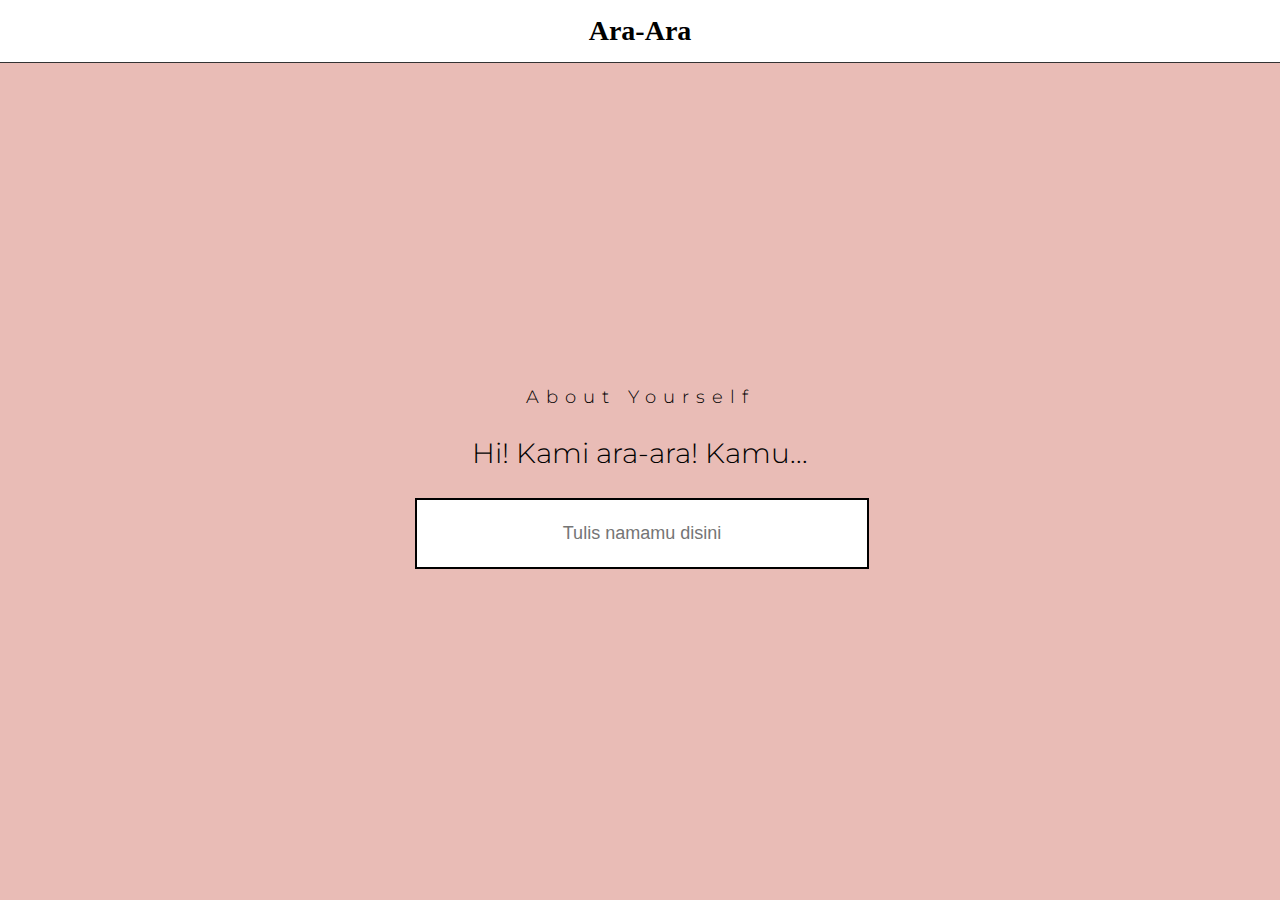
==== pages/quiz.html @ bb8e39ed "stuck push gender" ====
<!DOCTYPE html>
<html lang="en">
  <head>
    <meta charset="UTF-8" />
    <meta name="viewport" content="width=device-width, initial-scale=1.0" />
    <title>Ara-Ara</title>
    <link rel="stylesheet" href="../assets/css/style.css" />
  </head>
  <body class="quiz-page">
    <div class="container">
      <div class="header">
        <a href="../index.html">
          <div class="header-logo quiz">Ara-Ara</div>
        </a>
      </div>
      <div class="quiz-hero">
        <div class="quiz-content">
          <p class="category">About Yourself</p>
          <h3 id="question"></h3>
          <form id="form">
            <input id="answer" type="text" placeholder="Tulis namamu disini" />
            <div class="btn" id="btnSubmit">
              <img
                id="formSubmit"
                src="https://static.base.co.id/scroll-right-silver.svg"
                alt=""
              />
            </div>
          </form>
        </div>
      </div>
    </div>
    <script src="../assets/js/index.js"></script>
  </body>
</html>
---- assets/css/style.css ----
@import url("https://fonts.googleapis.com/css2?family=Montserrat:wght@100;200;300;400;500;600;700;800;900&display=swap");

body {
  font-family: "Montserrat", sans-serif;
  background-color: #f97458;
  margin: 0;
  min-height: 100vh;
}

a {
  text-decoration: none;
  color: #000;
}

.quiz-page {
  background-color: #e9bcb6;
}

/* header */
.header {
  padding: 15px 20px;
  background-color: #fff;
  border-bottom: 1px solid #333;
}

.header .quiz {
  text-align: center;
}

.header .header-logo {
  font-size: 28px;
  font-weight: 900;
  font-family: "Times New Roman", Times, serif;
}

/* Hero */

.hero {
  text-align: center;
  margin-top: 10vh;
  padding: 10vh 20vw 5vh;
}

.hero .title-hero {
  font-size: 54px;
  font-weight: 800;
  color: #fff;
}

.hero .sub-hero {
  font-size: 16px;
  font-weight: 500;
  line-height: 25px;
  color: white;
}

.hero a button {
  margin-top: 20px;
  background-color: white;
  color: #f97458;
  border: 2px solid #ff6f61;
  box-shadow: -6px 6px #c45449;
  padding: 12px 16px;
  min-width: 200px;
  transition: 0.3s;
  font-size: 18px;
  cursor: pointer;
}

.hero a button:hover {
  box-shadow: -2px 4px #c45449;
}

/* Quiz */
.quiz-hero {
  display: flex;
  min-height: 90vh;
  text-align: center;
}

.quiz-hero .quiz-content {
  margin: auto;
  height: auto;
}

p.category {
  font-size: 18px;
  font-weight: 300;
  letter-spacing: 7px;
}

.quiz-hero .quiz-content h3 {
  font-size: 28px;
  font-weight: 300;
}

.quiz-hero .quiz-content form {
  width: 450px;
  position: relative;
  margin: auto;
}

.quiz-hero .quiz-content form input {
  background: #fff;
  border: 2px solid #000;
  font-family: Brown, sans-serif;
  font-size: 18px;
  line-height: 27px;
  padding: 20px 0;
  text-align: center;
  width: 100%;
}

input[type="date"]::-webkit-inner-spin-button,
input[type="date"]::-webkit-calendar-picker-indicator {
  display: none;
  -webkit-appearance: none;
}

.quiz-hero .quiz-content form div.btn {
  padding: 0;
  position: absolute;
  right: 5%;
  top: 32.5%;
  background: none;
  border: transparent;
  cursor: pointer;
}
.quiz-hero .quiz-content form.flex {
  display: flex;
  flex-flow: row wrap;
  justify-content: center;
  margin: 0 auto;
  width: 600px;
}

.quiz-hero .quiz-content form input.answer {
  align-items: center;
  background: transparent;
  border: 1px solid #000;
  color: #000;
  cursor: pointer;
  display: flex;
  font-family: Brown, sans-serif;
  font-size: 17px;
  justify-content: space-around;
  line-height: 27px;
  margin: 10px 10px 10px;
  opacity: 0.7;
  padding: 10px 0;
  text-align: center;
  width: 250px;
}

.quiz-hero .quiz-content form input.answer:active {
  background-color: black;
}

.animation {
  animation: up-down 2s ease-in-out infinite alternate-reverse both;
}

@keyframes up-down {
  0% {
    transform: translateY(10px);
  }

  100% {
    transform: translateY(-10px);
  }
}
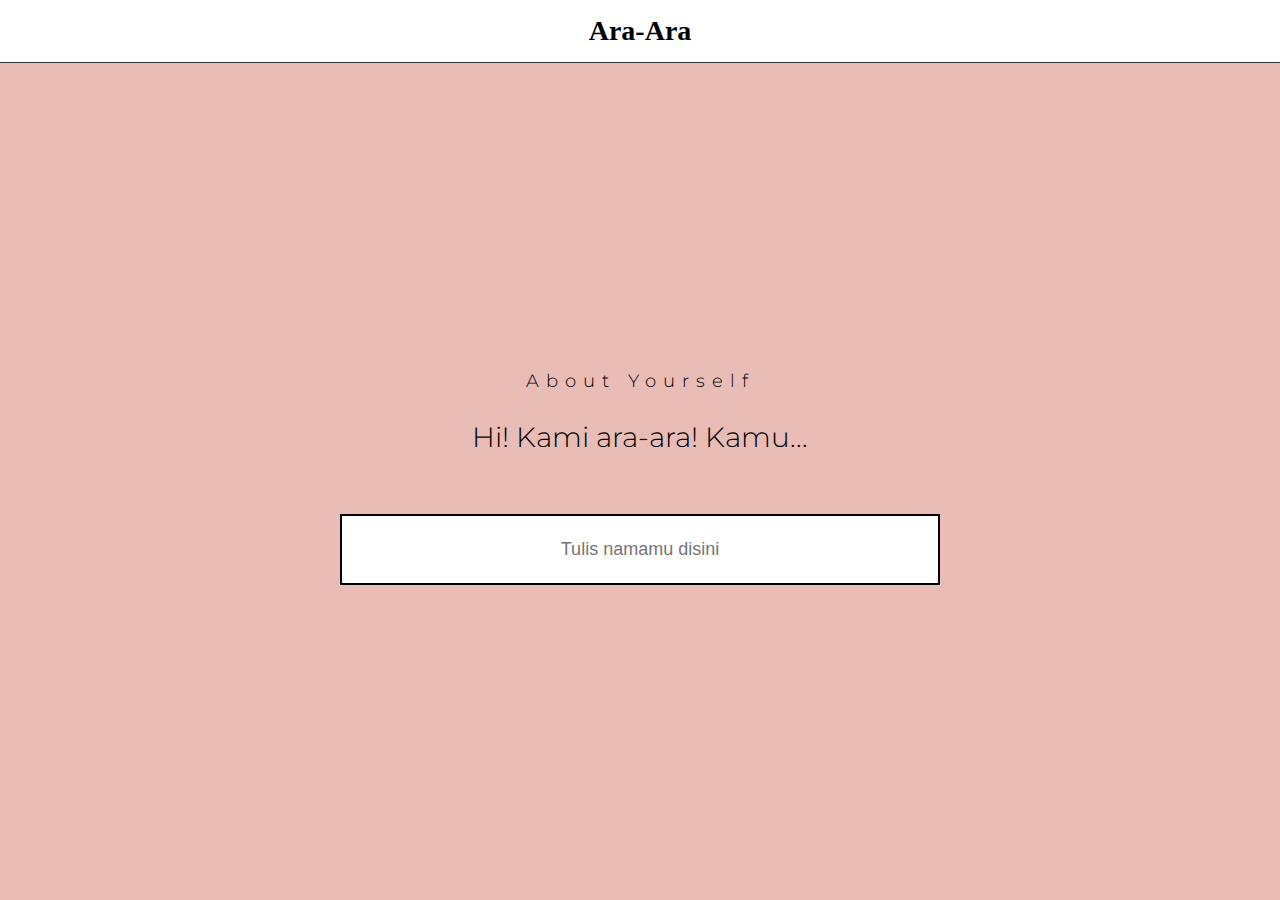
==== commit f9cb9bcb: "70%" ====
--- a/pages/quiz.html
+++ b/pages/quiz.html
@@ -15,7 +15,7 @@
       </div>
       <div class="quiz-hero">
         <div class="quiz-content">
-          <p class="category">About Yourself</p>
+          <p id="category" class="category"></p>
           <h3 id="question"></h3>
           <form id="form">
             <input id="answer" type="text" placeholder="Tulis namamu disini" />
--- a/assets/css/style.css
+++ b/assets/css/style.css
@@ -126,12 +126,52 @@
   border: transparent;
   cursor: pointer;
 }
-.quiz-hero .quiz-content form.flex {
+.quiz-hero .quiz-content form {
+  display: flex;
+  flex-flow: row wrap;
+  justify-content: center;
+  margin: 60px auto 0 auto;
+  width: 600px;
+}
+
+.quiz-hero .quiz-content form.form {
+  width: 1000px;
+}
+.quiz-hero .quiz-content form .flex {
   display: flex;
   flex-flow: row wrap;
   justify-content: center;
   margin: 0 auto;
-  width: 600px;
+  width: 800px;
+}
+
+.quiz-hero .quiz-content form .all-card {
+  display: flex;
+  width: 1000px;
+  justify-content: center;
+}
+
+.quiz-hero .quiz-content form .card {
+  align-items: center;
+  border: 1px solid #000;
+  border-radius: 20px;
+  cursor: pointer;
+  display: flex;
+  flex-direction: column;
+  height: 150px;
+  justify-content: space-around;
+  opacity: 0.7;
+  padding: 10px;
+  width: 100%;
+  margin: 0 10px;
+  max-width: 130px;
+}
+
+.quiz-hero .quiz-content form .card:hover {
+  background-color: white;
+}
+.quiz-hero .quiz-content form .card img {
+  width: 50px;
 }
 
 .quiz-hero .quiz-content form input.answer {
@@ -149,11 +189,29 @@
   opacity: 0.7;
   padding: 10px 0;
   text-align: center;
-  width: 250px;
-}
-
-.quiz-hero .quiz-content form input.answer:active {
-  background-color: black;
+  width: 350px;
+}
+
+.quiz-hero .quiz-content form input.answer:hover {
+  background-color: white;
+}
+
+/* animation */
+
+.item {
+  width: 80px;
+  position: absolute;
+  top: -10%;
+  left: 2%;
+  transform: rotate(45deg);
+}
+.black {
+  top: -9%;
+  left: 1.5%;
+}
+
+.animation-logo {
+  animation: up-down 2.5s ease-in-out infinite alternate-reverse both;
 }
 
 .animation {
